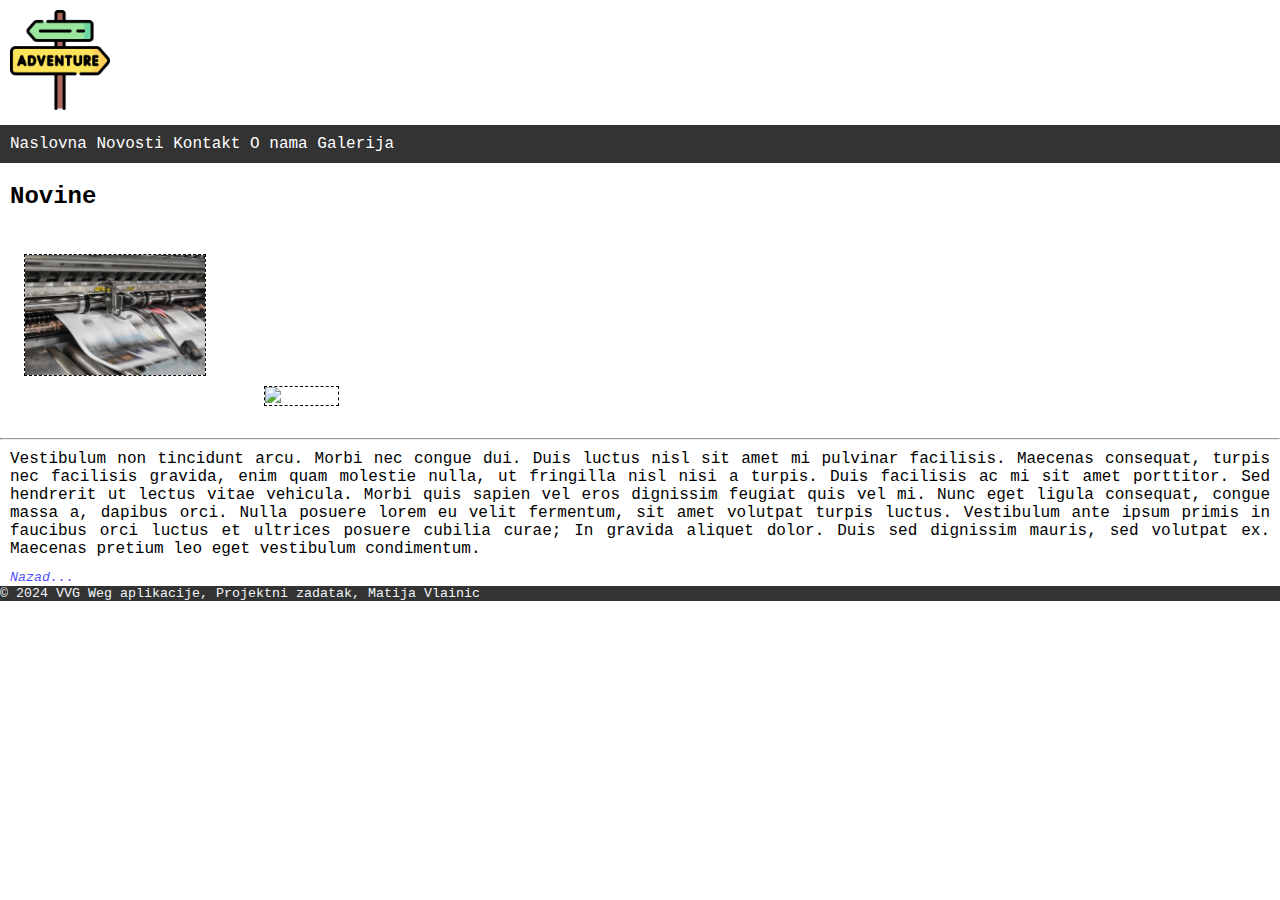
==== clanak_1.html @ 67aed0ee "Add files via upload" ====
<!DOCTYPE html>
<html lang="hr">
<head>
    <meta charset="UTF-8">
    <meta name="viewport" content="width=device-width, initial-scale=1.0">
    <meta name="keywords" content="Projekt">
    <meta name="author" content="Matija Vlainic">
    <meta name="description" content="VVG Web projekt">
    <link rel="stylesheet" type="text/css" href="style.css">
    <title>Adventure</title>
</head>
<body>

<header>
    <div class="">
        <img src="slike/sign.png" alt="sign" style="width:100px">
    </div> 
</header> 

    <nav>
        <a href="index.html">Naslovna</a>
        <a href="novosti.html">Novosti</a>
        <a href="kontakt.html">Kontakt</a>
        <a href="o_nama.html">O nama</a>
        <a href="galerija.html">Galerija</a>
    </nav>

<main>
    <h2 style="margin-left: 10px;">Novine</h2>
    <a href="slike/bank-phrom-Tzm3Oyu_6sk-unsplash.jpg" target="_blank"><img src="slike/bank-phrom-Tzm3Oyu_6sk-unsplash.jpg" alt="slika1" class="mala-slika"></a>
    <a href="slike/annie-spratt-hWJsOnaWTqs-unsplash.jpg" target="_blank"><img src="slike/annie-spratt-hWJsOnaWTqs-unsplash.jpg" alt="slika1" class="mala-slika"></a>
    <hr>
    <p class="clanak-tekst">Vestibulum non tincidunt arcu. Morbi nec congue dui. Duis luctus nisl sit amet mi pulvinar facilisis. Maecenas consequat, turpis nec facilisis gravida, enim quam molestie nulla, ut fringilla nisl nisi a turpis. Duis facilisis ac mi sit amet porttitor. Sed hendrerit ut lectus vitae vehicula. Morbi quis sapien vel eros dignissim feugiat quis vel mi. Nunc eget ligula consequat, congue massa a, dapibus orci. Nulla posuere lorem eu velit fermentum, sit amet volutpat turpis luctus. Vestibulum ante ipsum primis in faucibus orci luctus et ultrices posuere cubilia curae; In gravida aliquet dolor. Duis sed dignissim mauris, sed volutpat ex. Maecenas pretium leo eget vestibulum condimentum. </p>
    <a href="novosti.html" class="procitaj_vise" style="margin:10px">Nazad...</a>

</main>

<footer>
    &copy; 2024 VVG Weg aplikacije, Projektni zadatak, Matija Vlainic 
    <!-- <a href="https://github.com"><figure style="float:right"><img src="slike/github.png" alt="facebook" width="25px"></figure></a> -->
</footer>
</body>
</html>
---- style.css ----
body {
    margin: 0;
    padding: 0;
    font-family: 'Courier New', Courier, monospace;
  
}

header {
    background-color: white;
    color: rgb(0, 0, 0);
    text-align: left;
    position: relative;
    top: 0;
    width: 100%;
    padding: 10px;
    
}

nav {
    background-color: #333;
    color: white;
    text-align: left;
    position: relative;
    top: 1;
    width: 100%;
    padding: 10px;
}

a {
    color: white;
    text-decoration: none;
}

a:hover {
    color: blueviolet;
    background-color: white;
    width: 100%;
    padding: 10px;

}

main {
    position: relative;
    
}

.banner {
    position: relative;
    margin: 0;
    padding: 0;

    
}

footer {
    background-color: #333;
    color: aliceblue;
    text-align: left;
    font-size: smaller;
    bottom: 0;
    position: relative;
    width: 100%;

}

.article {
    /* width: 100%; */
    height: auto;
    border: solid;
    border-color: white;
    padding: 10px;
}

.article-lijevo {
    float:left;
    margin:10px;

}

.article-desno {
    
    margin:10px;

}

.datum {
    font-style: italic;
    font-size: smaller;
    color: grey;
}

.procitaj_vise {
    font-style: italic;
    font-size: smaller;
    color: rgba(0, 0, 255, 0.719);
    text-decoration: none;
}

.procitaj_vise:hover {
    color: red;
    /* font-size: larger; */
    text-decoration: underline;
}

.vijest-naslov {
    font-style: bold;
    font-size: larger;
    color: black;
}

.vijest-naslov:hover {
    color: red;

}

.vijest-slika {
    width: 150px;
    height: auto;
}

.vijest-slika:hover {
    width: 155px;
}

.kontakt-forma {
    font-family: arial;
    font-size: 24px;
    margin: 25px;
    width: 100%;
    height: 200px;
    outline: dashed 1px black;
    text-align: center;
}


.mala-slika {
    width: 180px;
    outline: dashed 1px black;
    margin: 25px;

}

.mala-slika:hover {
    border: 3px solid white;
    width: 190px;
}

.clanak-tekst {
    margin: 10px;
}

.slike-galerija {
    margin: 10px;
    display: inline-block;

}

.slika {
    width: 300px;
    height: auto;
    border-radius: 10px;
    box-shadow: 0 4px 8px rgba(0, 0, 0, 0.1);
    cursor: pointer;
    transition: transform 0.3s ease-in-out;
}

.slika:hover {
    transform: scale(1.1);
}

p {
    text-align: justify;
}

h1,h2,h3 {
    margin-left: 20px; 
}
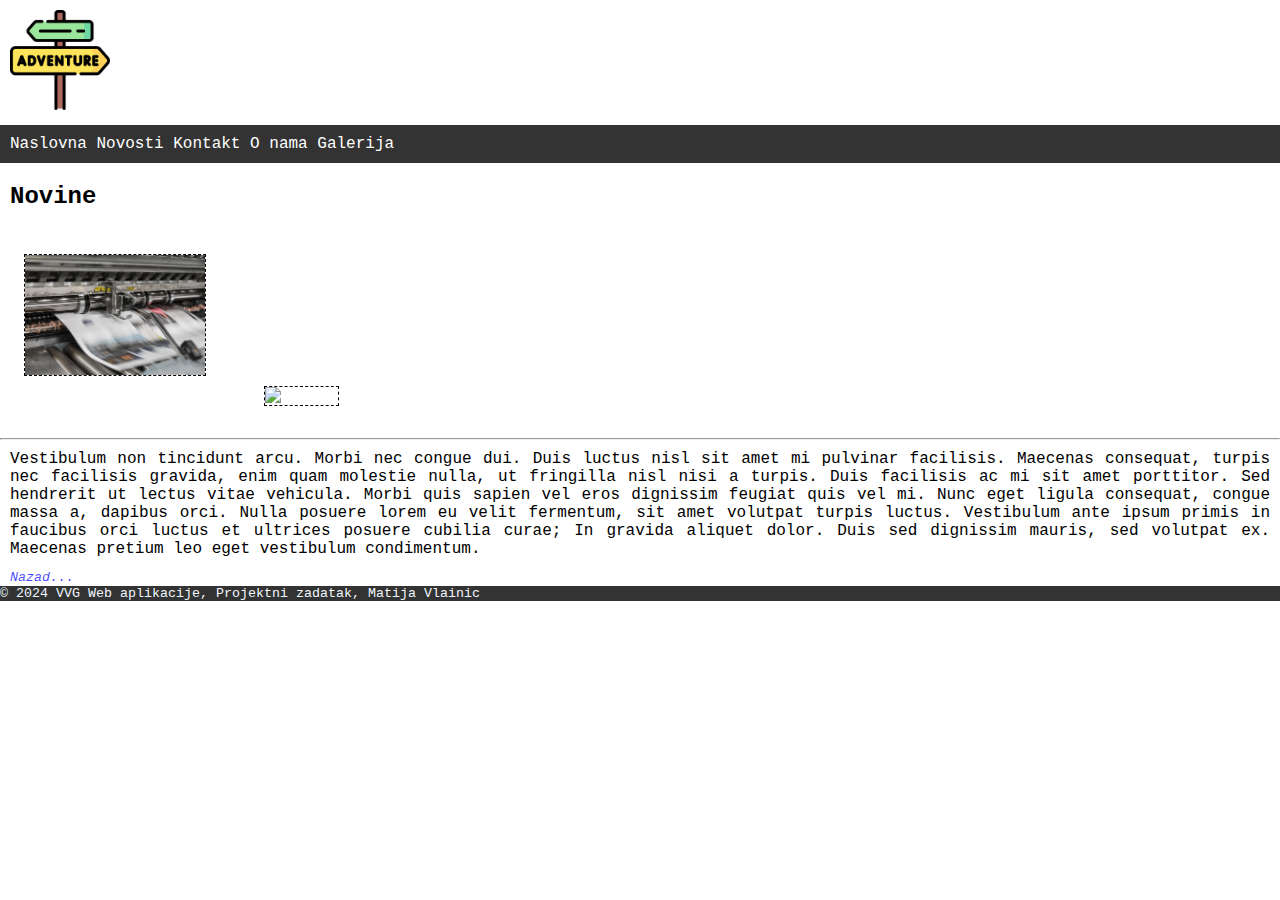
==== commit bc61bbca: "Update clanak_1.html" ====
--- a/clanak_1.html
+++ b/clanak_1.html
@@ -36,8 +36,8 @@
 </main>
 
 <footer>
-    &copy; 2024 VVG Weg aplikacije, Projektni zadatak, Matija Vlainic 
+    &copy; 2024 VVG Web aplikacije, Projektni zadatak, Matija Vlainic 
     <!-- <a href="https://github.com"><figure style="float:right"><img src="slike/github.png" alt="facebook" width="25px"></figure></a> -->
 </footer>
 </body>
-</html>+</html>
